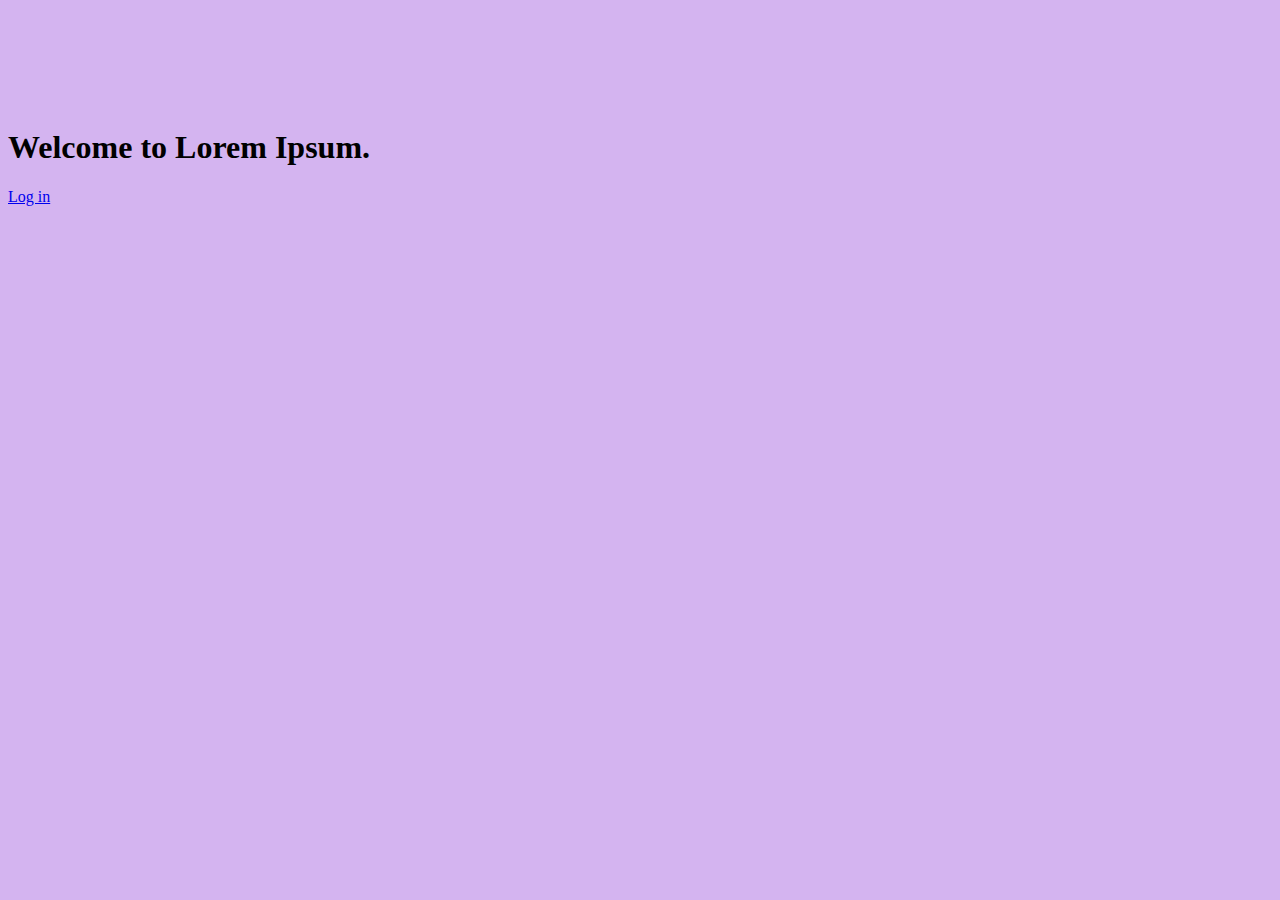
==== index.html @ bd1a9f37 "done saved" ====
<!DOCTYPE html>
<html lang="en">

<head>
    <title>My BCIT Project</title>
    <meta name="comp1800 template" content="My 1800 App">

    <!------------------------>
    <!-- Required meta tags -->
    <!------------------------>
    <meta charset="utf-8">
    <meta name="viewport" content="width=device-width, initial-scale=1">

    <!------------------------------------------>
    <!-- Bootstrap Library CSS JS CDN go here -->
    <!------------------------------------------>
    <link href="https://cdn.jsdelivr.net/npm/bootstrap@5.3.2/dist/css/bootstrap.min.css" rel="stylesheet"
        integrity="sha384-T3c6CoIi6uLrA9TneNEoa7RxnatzjcDSCmG1MXxSR1GAsXEV/Dwwykc2MPK8M2HN" crossorigin="anonymous">
    <script src="https://cdn.jsdelivr.net/npm/bootstrap@5.3.2/dist/js/bootstrap.bundle.min.js"
        integrity="sha384-C6RzsynM9kWDrMNeT87bh95OGNyZPhcTNXj1NW7RuBCsyN/o0jlpcV8Qyq46cDfL" crossorigin="anonymous">
    </script>

    <!-------------------------------------------------------->
    <!-- Firebase 8 Library related CSS, JS, JQuery go here -->
    <!-------------------------------------------------------->
    <script src="https://ajax.googleapis.com/ajax/libs/jquery/3.5.1/jquery.min.js"></script>
    <script src="https://www.gstatic.com/firebasejs/8.10.0/firebase-app.js"></script>
    <script src="https://www.gstatic.com/firebasejs/8.10.0/firebase-firestore.js"></script>
    <script src="https://www.gstatic.com/firebasejs/8.10.0/firebase-auth.js"></script>
    <script src="https://www.gstatic.com/firebasejs/ui/4.8.1/firebase-ui-auth.js"></script> 
    <link type="text/css" rel="stylesheet" href="https://www.gstatic.com/firebasejs/ui/4.8.1/firebase-ui-auth.css" />
    <script src="https://www.gstatic.com/firebasejs/8.10.0/firebase-storage.js"></script>

    <!-------------------------------------------->
    <!-- Other libraries and styles of your own -->
    <!-------------------------------------------->
    <link href="https://fonts.googleapis.com/icon?family=Material+Icons" rel="stylesheet">
    <link rel="stylesheet" href="./styles/style.css">


</head>

<body style = "background-color: #d4b4f0;">
    <!------------------------------>
    <!-- Your HTML Layout go here -->
    <!------------------------------>
    

    <!-- our own navbar goes here -->
    <nav id="navbarPlaceholder"></nav>

    <!-- the body of your page goes here -->
    <!-- stuff -->
    <div class="container text-center py-4">
    <div class="rounded-circle overflow-hidden">
        <img class="responsive" src="https://png.pngtree.com/template/20190530/ourmid/pngtree-bird-logo-vector-image_204552.jpg" alt="">
    </div>
    <h1>Welcome to Lorem Ipsum.</h1>
    <a href="login.html" class="btn btn-danger" role="button">Log in</a>
    </div>

    <!-- our own footer goes here-->
    <nav id="footerPlaceholder"></nav>

    <!---------------------------------------------->
    <!-- Your own JavaScript functions go here    -->
    <!---------------------------------------------->
    <script src="./scripts/firebaseAPI_koko.js"></script>
    <script src="./scripts/skeleton.js"></script>
    <script src="./scripts/script.js"></script>
    <script>
        logout();       //make sure user is logged out
    </script>

</body>

</html>
---- styles/style.css ----
/*-------------------------------------
 * customize material design icon sizes 
 *-------------------------------------
 */

.material-icons.md-18 { font-size: 18px; }
.material-icons.md-24 { font-size: 24px; }
.material-icons.md-36 { font-size: 36px; }
.material-icons.md-48 { font-size: 48px; }

.responsive {
    width: 100%;
    height: auto;
  }

  .rounded-circle {
    width: 100px;
    height: 100px;
    margin: 0 auto;
    /* Centers the circle horizontally */
  }
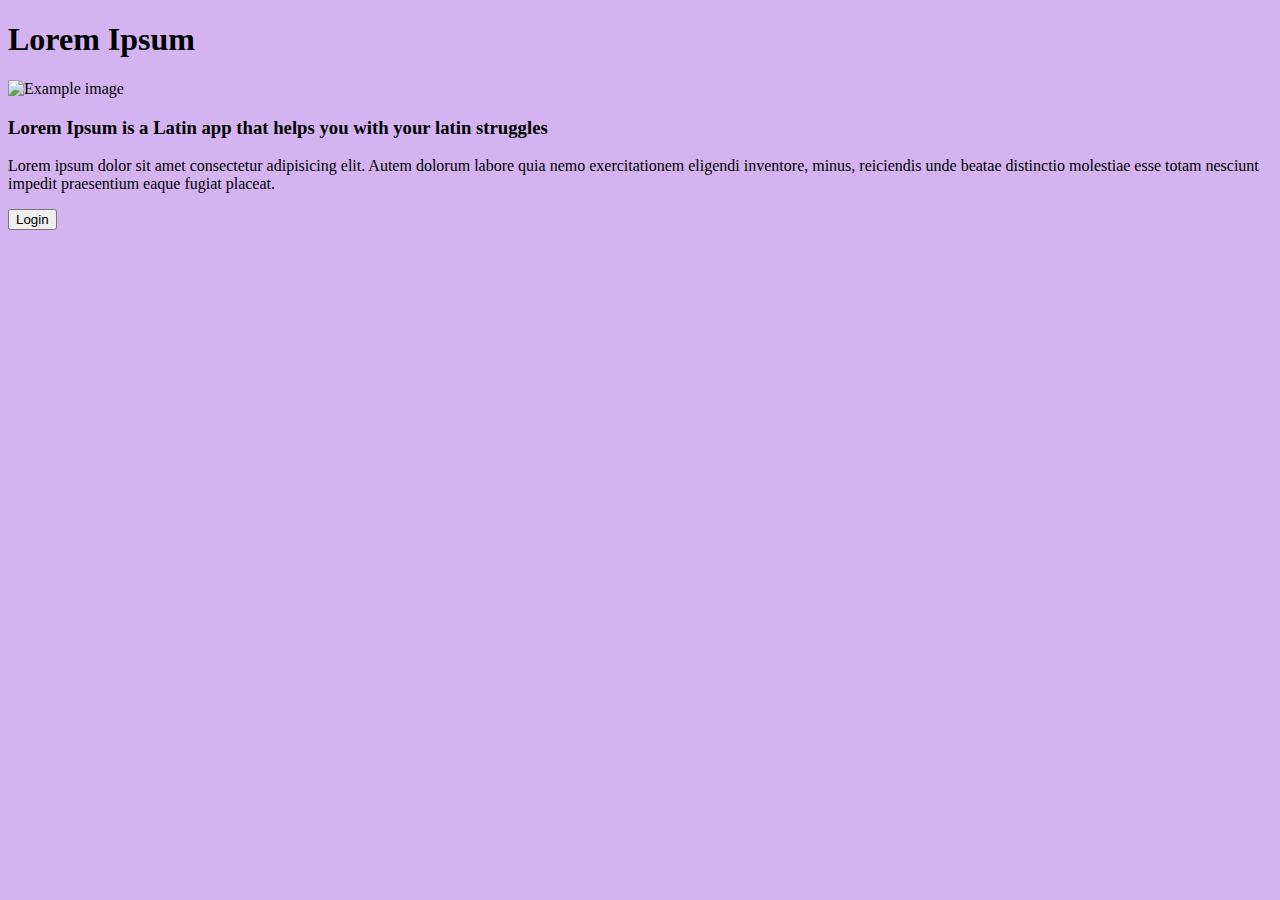
==== commit 26ebbe43: "edited the index page" ====
--- a/index.html
+++ b/index.html
@@ -18,7 +18,7 @@
         integrity="sha384-T3c6CoIi6uLrA9TneNEoa7RxnatzjcDSCmG1MXxSR1GAsXEV/Dwwykc2MPK8M2HN" crossorigin="anonymous">
     <script src="https://cdn.jsdelivr.net/npm/bootstrap@5.3.2/dist/js/bootstrap.bundle.min.js"
         integrity="sha384-C6RzsynM9kWDrMNeT87bh95OGNyZPhcTNXj1NW7RuBCsyN/o0jlpcV8Qyq46cDfL" crossorigin="anonymous">
-    </script>
+        </script>
 
     <!-------------------------------------------------------->
     <!-- Firebase 8 Library related CSS, JS, JQuery go here -->
@@ -27,7 +27,7 @@
     <script src="https://www.gstatic.com/firebasejs/8.10.0/firebase-app.js"></script>
     <script src="https://www.gstatic.com/firebasejs/8.10.0/firebase-firestore.js"></script>
     <script src="https://www.gstatic.com/firebasejs/8.10.0/firebase-auth.js"></script>
-    <script src="https://www.gstatic.com/firebasejs/ui/4.8.1/firebase-ui-auth.js"></script> 
+    <script src="https://www.gstatic.com/firebasejs/ui/4.8.1/firebase-ui-auth.js"></script>
     <link type="text/css" rel="stylesheet" href="https://www.gstatic.com/firebasejs/ui/4.8.1/firebase-ui-auth.css" />
     <script src="https://www.gstatic.com/firebasejs/8.10.0/firebase-storage.js"></script>
 
@@ -40,23 +40,48 @@
 
 </head>
 
-<body style = "background-color: #d4b4f0;">
+<body style="background-color: #d4b4f0;">
     <!------------------------------>
     <!-- Your HTML Layout go here -->
     <!------------------------------>
-    
+
 
     <!-- our own navbar goes here -->
     <nav id="navbarPlaceholder"></nav>
 
     <!-- the body of your page goes here -->
     <!-- stuff -->
-    <div class="container text-center py-4">
+    <!-- <div class="container text-center py-4">
     <div class="rounded-circle overflow-hidden">
         <img class="responsive" src="https://png.pngtree.com/template/20190530/ourmid/pngtree-bird-logo-vector-image_204552.jpg" alt="">
     </div>
     <h1>Welcome to Lorem Ipsum.</h1>
     <a href="login.html" class="btn btn-danger" role="button">Log in</a>
+    </div> -->
+
+    <div class="px-4 pt-5 my-5 text-center border-bottom">
+        <div class="overflow-hidden" style="max-height: 30vh;">
+            <h1 class="display-4 fw-bold">Lorem Ipsum</h1>
+            <div class="container px-5">
+                <img src="https://png.pngtree.com/template/20190530/ourmid/pngtree-bird-logo-vector-image_204552.jpg"
+                    class="img-fluid border rounded-3 shadow-lg mb-4" alt="Example image" width="200" height="200"
+                    loading="lazy">
+            </div>
+        </div>
+        <h3 class=" fw-bold">Lorem Ipsum is a Latin app that helps you with your latin struggles</h3>
+        <div class="col-lg-6 mx-auto">
+            <p class="lead mb-4">Lorem ipsum dolor sit amet consectetur adipisicing elit. Autem dolorum labore quia nemo
+                exercitationem eligendi inventore, minus, reiciendis unde beatae distinctio molestiae esse totam
+                nesciunt impedit praesentium eaque fugiat placeat.</p>
+
+            <div class="d-grid gap-2 d-sm-flex justify-content-sm-center mb-5">
+                <a href="login.html">
+                    <button type="button" class="btn text-white bg-danger btn-xl px-4 me-sm-3">Login</button>
+                </a>
+
+            </div>
+
+        </div>
     </div>
 
     <!-- our own footer goes here-->
@@ -74,4 +99,4 @@
 
 </body>
 
-</html>
+</html>--- a/styles/style.css
+++ b/styles/style.css
@@ -21,4 +21,20 @@
     /* Centers the circle horizontally */
   }
 
+
+  /* Add CSS styles for the card container with vertical scrolling */
+.card-container {
+  max-height: 350px; /* Adjust the maximum height as needed */
+  overflow-y: auto;
+}
+
+/* Style the individual cards as needed */
+.card {
+  width: 45%; /* Adjust the width as per your design, leaving a little space for margins */
+  margin: 2%; /* Add margin between cards */
+}
+
+.material-icons{
+  cursor: pointer;
+}
   